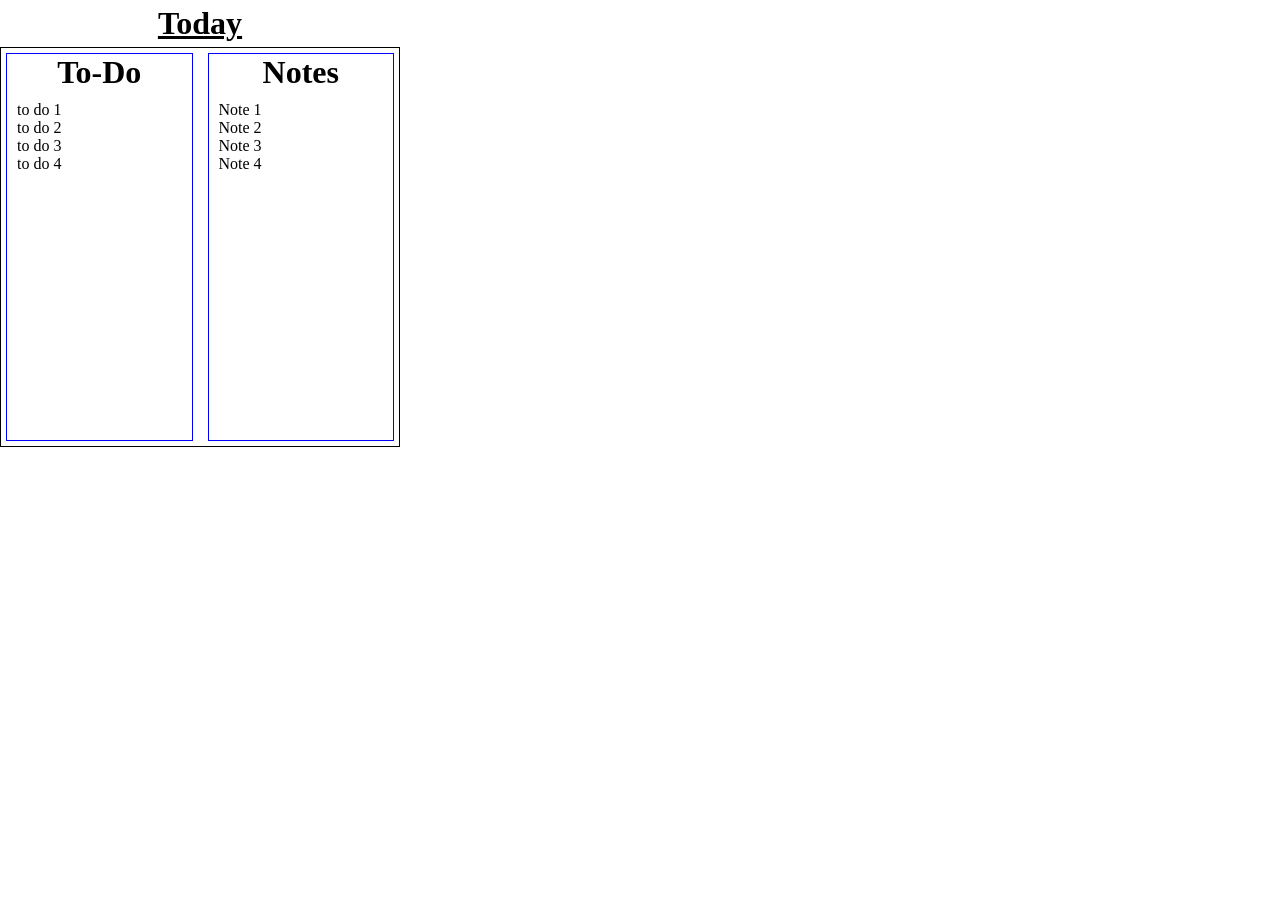
==== index.html @ 55b08985 "Added the basic flat design" ====
<!DOCTYPE html>
<html lang="en">
<head>
    <meta charset="UTF-8">
    <meta http-equiv="X-UA-Compatible" content="IE=edge">
    <meta name="viewport" content="width=device-width, initial-scale=1.0">
    <link rel="stylesheet" href="styles.css">
    <title>Today</title>
</head>
<body>
    <h1 class="title">Today</h1>
      <div class="container">

        <div class="col-1">
          <h1>To-Do</h1>
          <ul>
              <li>to do 1</li>
              <li>to do 2</li>
              <li>to do 3</li>
              <li>to do 4</li>
          </ul>
        </div>
        
        <div class="col-1">
          <h1>Notes</h1>
          <ul>
              <li>Note 1</li>
              <li>Note 2</li>
              <li>Note 3</li>
              <li>Note 4</li>
          </ul>
        </div>
        
      </div>
</body>
</html>
---- styles.css ----
* {
    margin: 0;
    padding: 0;
    box-sizing: border-box;
}

.title {
    text-align: center;
    max-width: 400px;
    margin: 5px 0;
    text-decoration: underline;
}

.container {
    display: flex;
    max-width: 400px;
    text-align: center;
    border: 1px solid black;
    min-height: 400px;
}

.col-1 {
    flex: 1;
    border: 1px solid blue;
    margin: 5px;
}

ul {
    text-align: left;
    margin: 10px;
    list-style-type: none;
}

.col-1:first-child {
    margin-right: 10px;
}
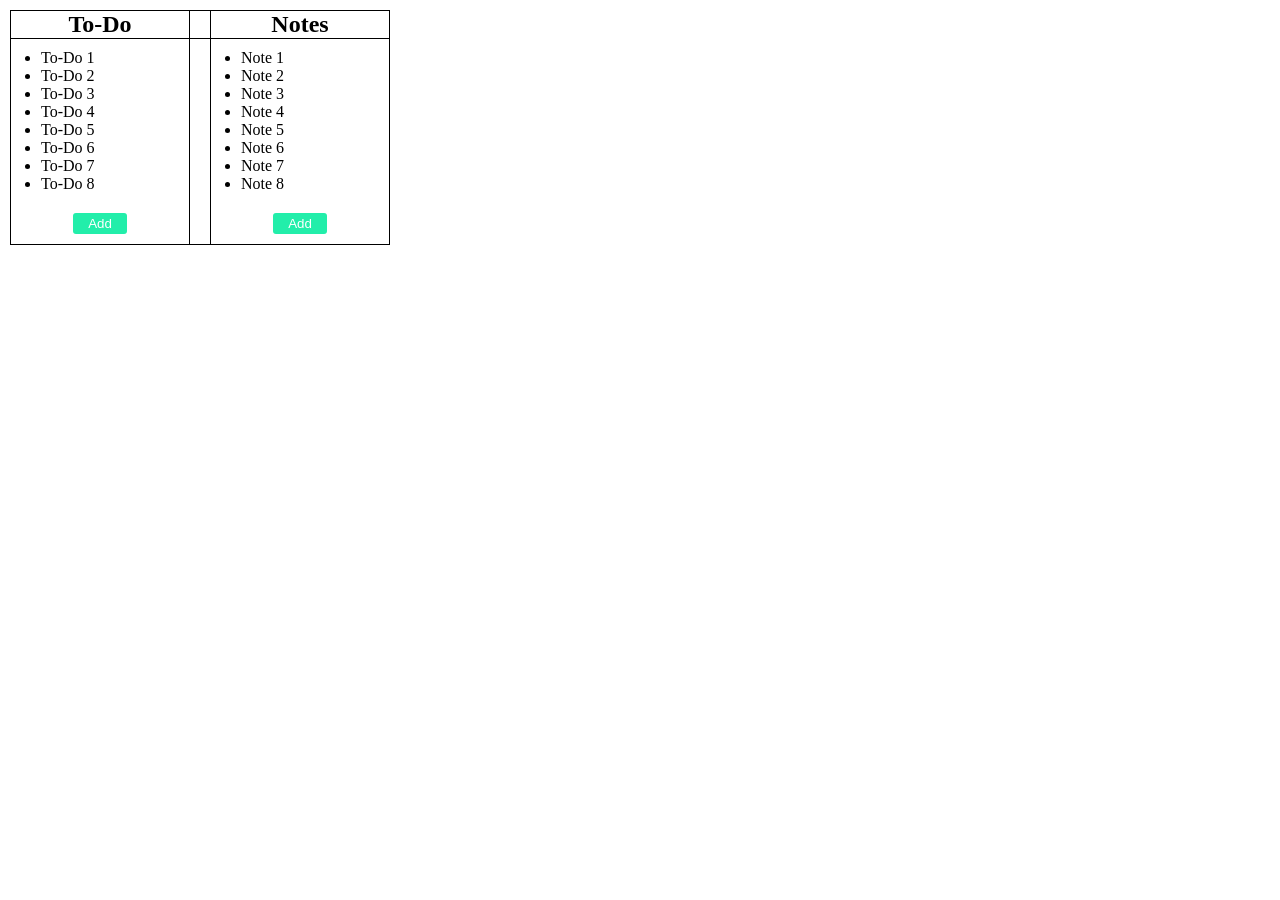
==== commit 50a1bf20: "First rendition" ====
--- a/index.html
+++ b/index.html
@@ -1,5 +1,6 @@
 <!DOCTYPE html>
 <html lang="en">
+
 <head>
     <meta charset="UTF-8">
     <meta http-equiv="X-UA-Compatible" content="IE=edge">
@@ -7,30 +8,48 @@
     <link rel="stylesheet" href="styles.css">
     <title>Today</title>
 </head>
+
 <body>
-    <h1 class="title">Today</h1>
-      <div class="container">
+    <section class="whole">
+        <div class='container1'>
+            <div class="col1 rightborder1">
+                <h1>To-Do</h1>
+            </div>
+            <div class="col1 leftborder1">
+                <h1>Notes</h1>
+            </div>
+        </div>
 
-        <div class="col-1">
-          <h1>To-Do</h1>
-          <ul>
-              <li>to do 1</li>
-              <li>to do 2</li>
-              <li>to do 3</li>
-              <li>to do 4</li>
-          </ul>
+        <div class="container2">
+            <div class="col2 rightborder2">
+                <ul>
+                    <li>To-Do 1</li>
+                    <li>To-Do 2</li>
+                    <li>To-Do 3</li>
+                    <li>To-Do 4</li>
+                    <li>To-Do 5</li>
+                    <li>To-Do 6</li>
+                    <li>To-Do 7</li>
+                    <li>To-Do 8</li>
+                </ul>
+                <button>Add</button>
+            </div>
+
+            <div class="col2 leftborder2">
+                <ul>
+                    <li>Note 1</li>
+                    <li>Note 2</li>
+                    <li>Note 3</li>
+                    <li>Note 4</li>
+                    <li>Note 5</li>
+                    <li>Note 6</li>
+                    <li>Note 7</li>
+                    <li>Note 8</li>
+                </ul>
+                <button>Add</button>
+            </div>
         </div>
-        
-        <div class="col-1">
-          <h1>Notes</h1>
-          <ul>
-              <li>Note 1</li>
-              <li>Note 2</li>
-              <li>Note 3</li>
-              <li>Note 4</li>
-          </ul>
-        </div>
-        
-      </div>
+    </section>
 </body>
+
 </html>
--- a/styles.css
+++ b/styles.css
@@ -4,34 +4,57 @@
     box-sizing: border-box;
 }
 
-.title {
-    text-align: center;
+body {
     max-width: 400px;
-    margin: 5px 0;
-    text-decoration: underline;
 }
 
-.container {
+.whole {
+    margin: 10px;
+}
+
+.container1 {
     display: flex;
     max-width: 400px;
+    height: auto;
     text-align: center;
     border: 1px solid black;
-    min-height: 400px;
+    border-bottom: none;
 }
 
-.col-1 {
+
+.col1, .col2 {
     flex: 1;
-    border: 1px solid blue;
-    margin: 5px;
+}
+
+.col1:first-child, .col2:first-child {
+    margin-right: 20px;;
+}
+
+.rightborder1, .rightborder2 {
+    border-right: 1px solid black;
+}
+.leftborder1, .leftborder2 {
+    border-left: 1px solid black;
+}
+
+.container2 {
+    display: flex;
+    max-width: 400px;
+    height: auto;
+    text-align: center;
+    border: 1px solid black;
 }
 
 ul {
+    margin: 10px 0 10px 30px;
     text-align: left;
-    margin: 10px;
-    list-style-type: none;
 }
 
-.col-1:first-child {
-    margin-right: 10px;
-}
-
+button {
+    margin: 10px 0;
+    padding: 3px 15px;
+    background-color: rgb(34, 238, 170);
+    color: white;
+    border: none;
+    border-radius: 3px;
+}
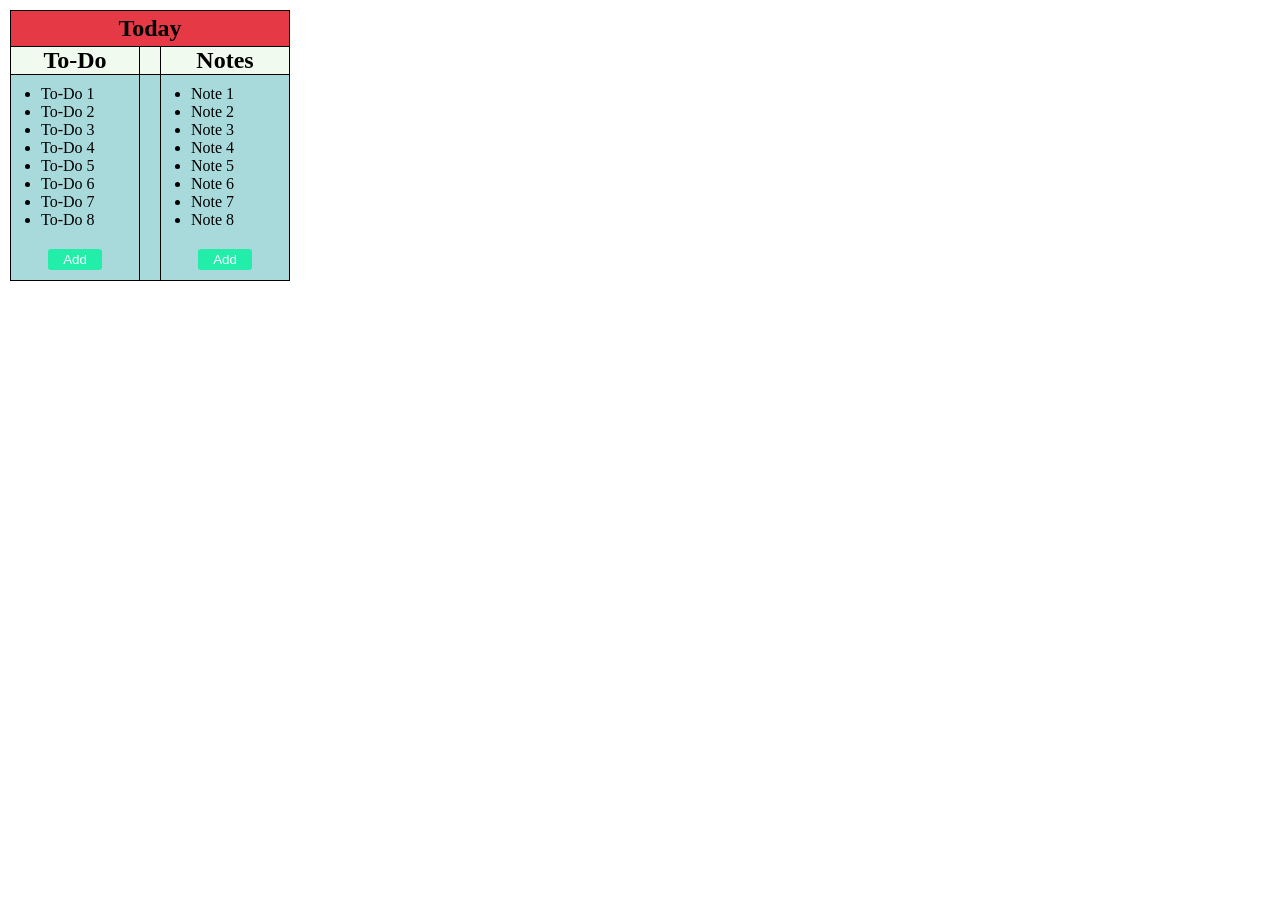
==== commit 2ec0f54b: "Color Change" ====
--- a/index.html
+++ b/index.html
@@ -11,6 +11,9 @@
 
 <body>
     <section class="whole">
+        <div class='title'>
+            <h1>Today</h1>
+        </div>
         <div class='container1'>
             <div class="col1 rightborder1">
                 <h1>To-Do</h1>
--- a/styles.css
+++ b/styles.css
@@ -5,20 +5,29 @@
 }
 
 body {
-    max-width: 400px;
+    max-width: 300px;
 }
 
 .whole {
     margin: 10px;
 }
 
+.title {
+    text-align: center;
+    border: 1px solid black;
+    border-bottom: none;
+    padding: 4px 0;
+    background-color: #e63946;
+}
+
 .container1 {
     display: flex;
-    max-width: 400px;
+    max-width: 300px;
     height: auto;
     text-align: center;
     border: 1px solid black;
     border-bottom: none;
+    background-color: #f1faee;
 }
 
 
@@ -39,10 +48,11 @@
 
 .container2 {
     display: flex;
-    max-width: 400px;
+    max-width: 300px;
     height: auto;
     text-align: center;
     border: 1px solid black;
+    background-color: #a8dadc;
 }
 
 ul {
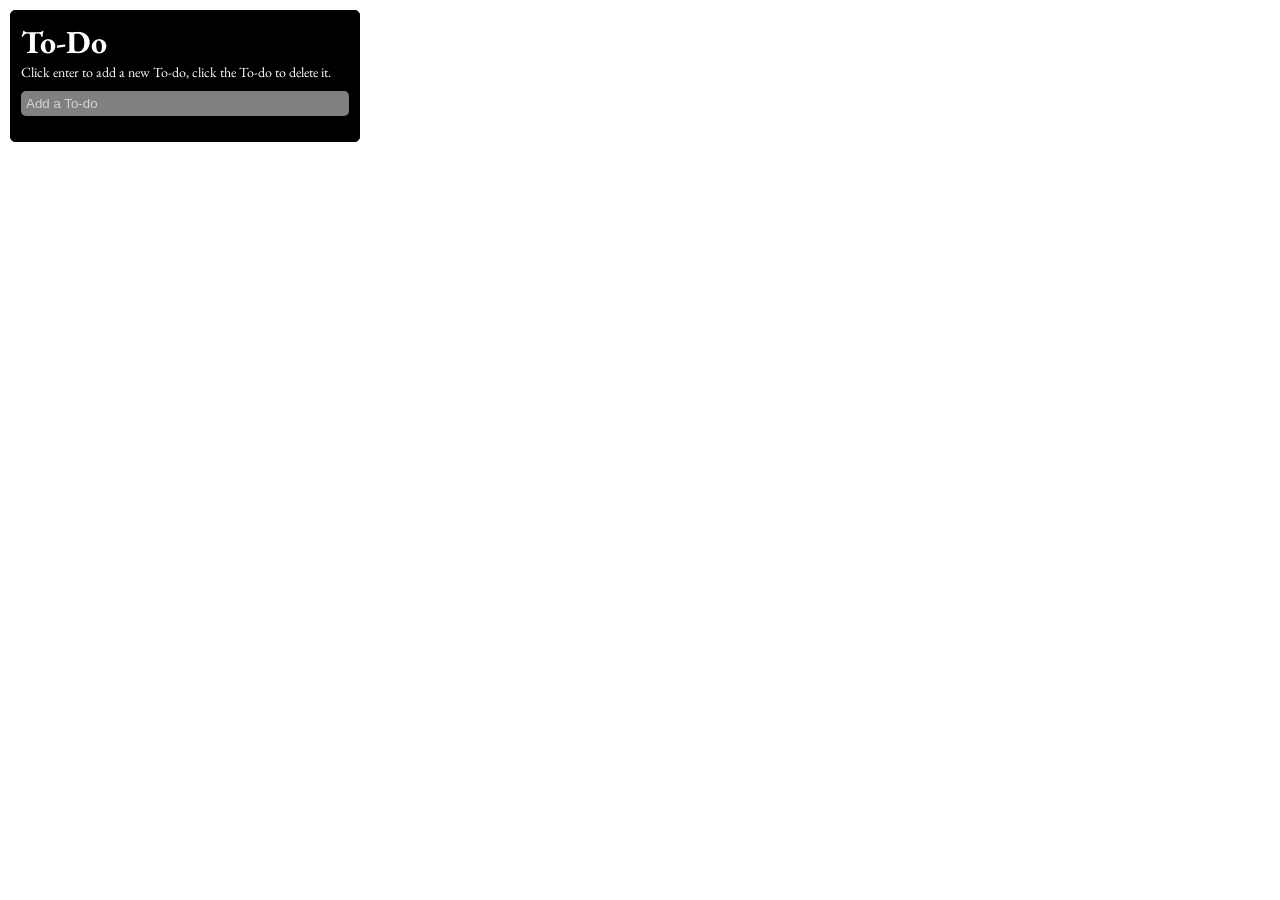
==== commit 0149f918: "added functionality" ====
--- a/index.html
+++ b/index.html
@@ -5,54 +5,30 @@
     <meta charset="UTF-8">
     <meta http-equiv="X-UA-Compatible" content="IE=edge">
     <meta name="viewport" content="width=device-width, initial-scale=1.0">
+    <link rel="stylesheet" href="https://pro.fontawesome.com/releases/v5.10.0/css/all.css"
+        integrity="sha384-AYmEC3Yw5cVb3ZcuHtOA93w35dYTsvhLPVnYs9eStHfGJvOvKxVfELGroGkvsg+p" crossorigin="anonymous" />
     <link rel="stylesheet" href="styles.css">
+    <link href="https://fonts.googleapis.com/css2?family=EB+Garamond:ital@0;1&display=swap" rel="stylesheet">
     <title>Today</title>
 </head>
 
 <body>
-    <section class="whole">
-        <div class='title'>
-            <h1>Today</h1>
+
+    <div class="container">
+        <div class="top">
+            <h1>To-Do</h1>
+            <p>Click enter to add a new To-do, click the To-do to delete it.</p>
+            <input id='input' type="text" placeholder="Add a To-do">
         </div>
-        <div class='container1'>
-            <div class="col1 rightborder1">
-                <h1>To-Do</h1>
-            </div>
-            <div class="col1 leftborder1">
-                <h1>Notes</h1>
-            </div>
+        <div class="bottom">
+            <ul id='ul'>
+
+            </ul>
         </div>
+    </div>
 
-        <div class="container2">
-            <div class="col2 rightborder2">
-                <ul>
-                    <li>To-Do 1</li>
-                    <li>To-Do 2</li>
-                    <li>To-Do 3</li>
-                    <li>To-Do 4</li>
-                    <li>To-Do 5</li>
-                    <li>To-Do 6</li>
-                    <li>To-Do 7</li>
-                    <li>To-Do 8</li>
-                </ul>
-                <button>Add</button>
-            </div>
 
-            <div class="col2 leftborder2">
-                <ul>
-                    <li>Note 1</li>
-                    <li>Note 2</li>
-                    <li>Note 3</li>
-                    <li>Note 4</li>
-                    <li>Note 5</li>
-                    <li>Note 6</li>
-                    <li>Note 7</li>
-                    <li>Note 8</li>
-                </ul>
-                <button>Add</button>
-            </div>
-        </div>
-    </section>
+    <script src='app.js'></script>
 </body>
 
 </html>
--- a/styles.css
+++ b/styles.css
@@ -5,66 +5,75 @@
 }
 
 body {
-    max-width: 300px;
+    font-family: 'EB Garamond', serif;
 }
 
-.whole {
+.container {
+    width: 350px;
+    border: 1px solid black;
+    background-color: black;
+    color: white;
+    border-radius: 5px;
+    margin: 10px;
+    display: inline-block;
+}
+
+.top {
     margin: 10px;
 }
 
-.title {
-    text-align: center;
-    border: 1px solid black;
-    border-bottom: none;
-    padding: 4px 0;
-    background-color: #e63946;
-}
-
-.container1 {
-    display: flex;
-    max-width: 300px;
-    height: auto;
-    text-align: center;
-    border: 1px solid black;
-    border-bottom: none;
-    background-color: #f1faee;
+.top p {
+    font-size: 14px;
 }
 
 
-.col1, .col2 {
-    flex: 1;
+.top input {
+    margin: 10px 0;
+    width: 100%;
+    padding: 5px;
+    border-radius: 5px;
+    border: none;
+    background-color: gray;
+    color: white;
 }
 
-.col1:first-child, .col2:first-child {
-    margin-right: 20px;;
+input::placeholder {
+    color: rgb(211, 211, 211);
 }
 
-.rightborder1, .rightborder2 {
-    border-right: 1px solid black;
-}
-.leftborder1, .leftborder2 {
-    border-left: 1px solid black;
+.top button {
+    padding: 5px 20px;
+    border: none;
+    border-radius: 3px;
 }
 
-.container2 {
-    display: flex;
-    max-width: 300px;
-    height: auto;
-    text-align: center;
-    border: 1px solid black;
-    background-color: #a8dadc;
+.bottom {
+    margin: 15px 10px;
+    border-radius: 3px;
+    background-color: gray;
 }
 
-ul {
-    margin: 10px 0 10px 30px;
-    text-align: left;
+.bottom ul {
+    list-style-type: none;
 }
 
-button {
-    margin: 10px 0;
-    padding: 3px 15px;
-    background-color: rgb(34, 238, 170);
-    color: white;
-    border: none;
-    border-radius: 3px;
+.bottom li {
+    padding: 20px 0;
+    border-bottom: 1px solid black;
+    margin: 0 30px;
+    border-color: rgb(199, 199, 199);
+}
+
+.bottom li:last-child {
+    border-bottom: none;
+}
+
+.liStyle:hover {
+    background-color: rgb(119, 119, 119);
+    cursor: pointer;
+}
+
+.bottom button {
+    background-color: red;
+    margin-left: 180px;
 }
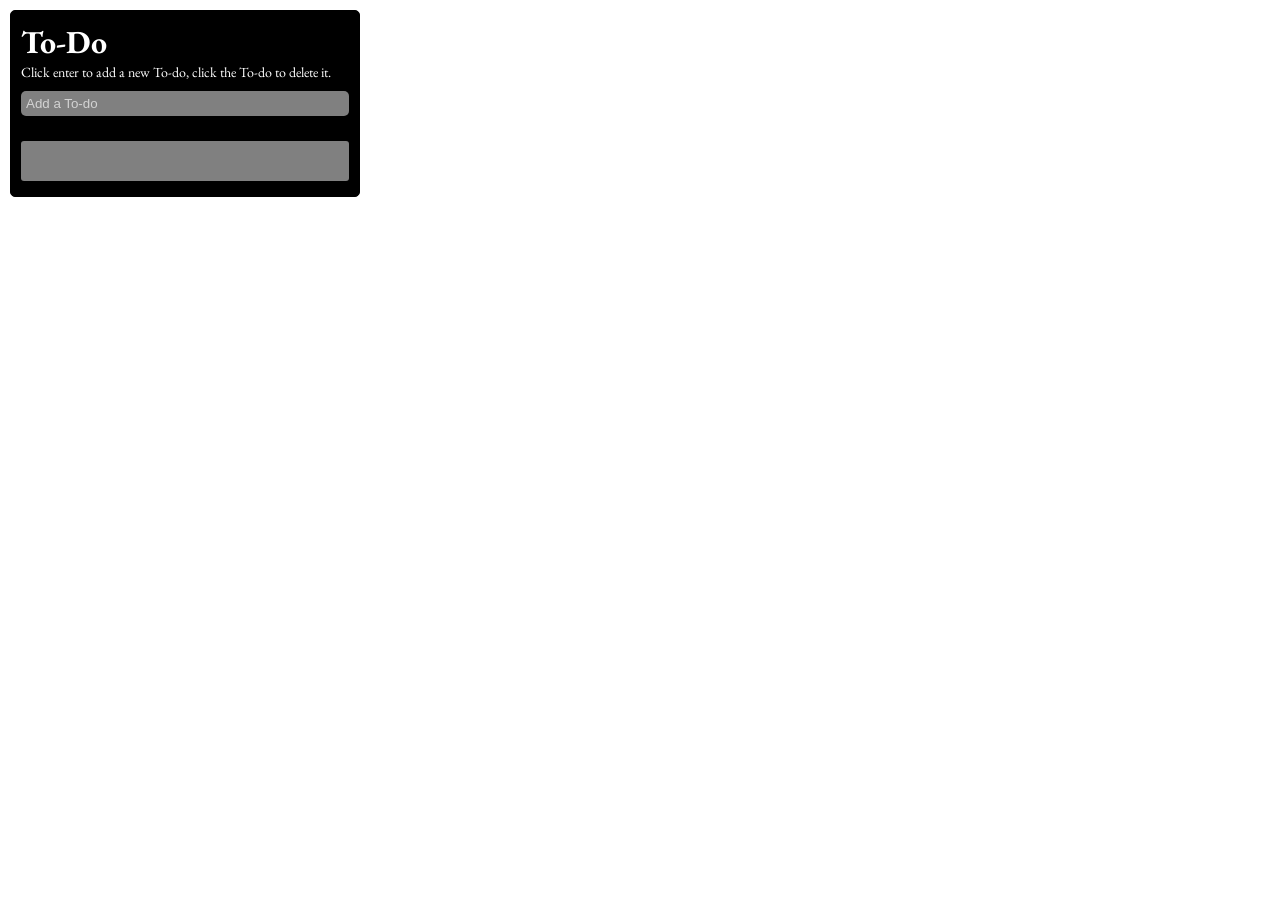
==== commit 4a552874: "value" ====
--- a/index.html
+++ b/index.html
@@ -22,7 +22,7 @@
         </div>
         <div class="bottom">
             <ul id='ul'>
-
+                <li></li>
             </ul>
         </div>
     </div>
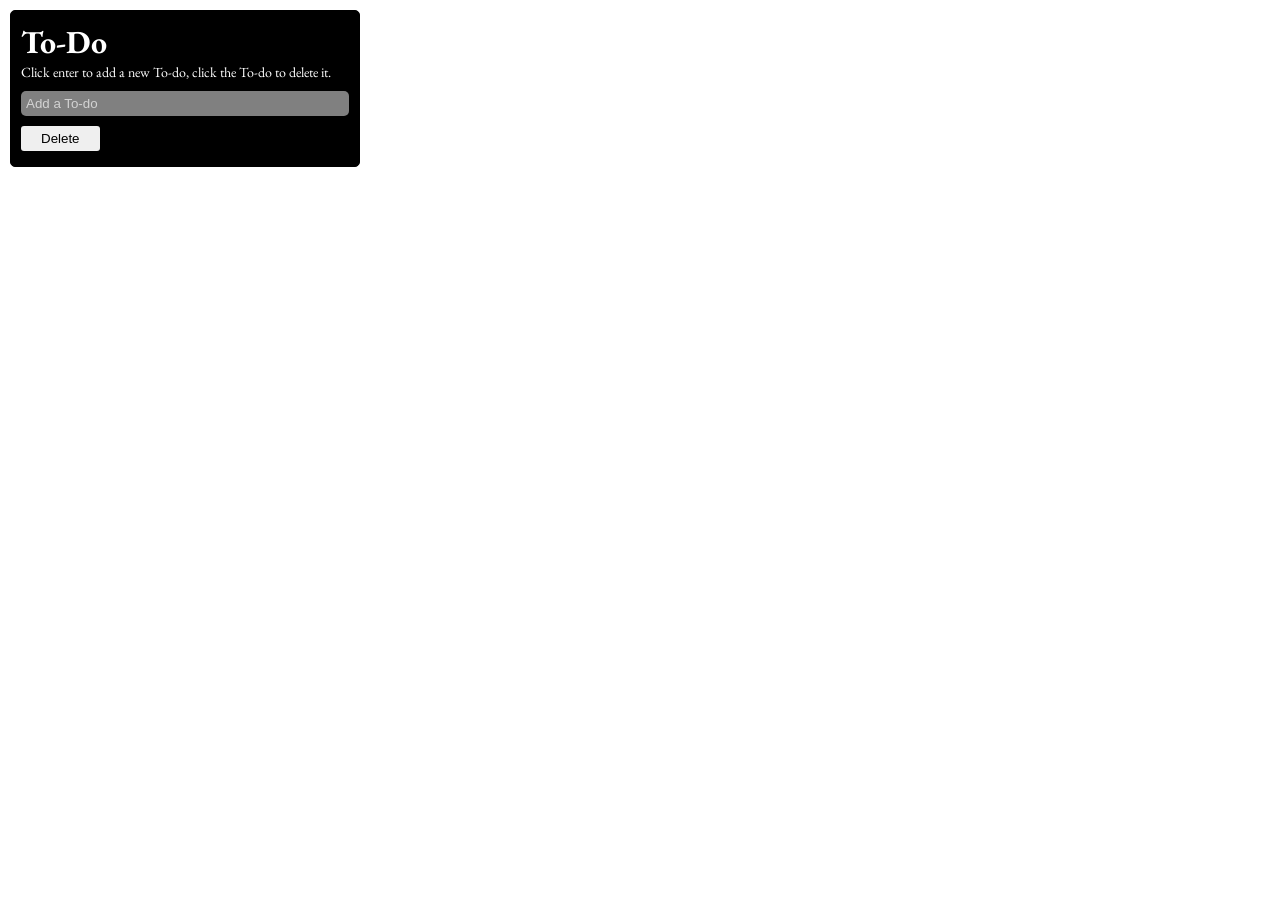
==== commit a25c1c2f: "value" ====
--- a/index.html
+++ b/index.html
@@ -19,10 +19,10 @@
             <h1>To-Do</h1>
             <p>Click enter to add a new To-do, click the To-do to delete it.</p>
             <input id='input' type="text" placeholder="Add a To-do">
+            <button id="del">Delete</button>
         </div>
         <div class="bottom">
             <ul id='ul'>
-                <li></li>
             </ul>
         </div>
     </div>
--- a/styles.css
+++ b/styles.css
@@ -58,6 +58,7 @@
 }
 
 .bottom li {
+    font-size: 14px;
     padding: 20px 0;
     border-bottom: 1px solid black;
     margin: 0 30px;
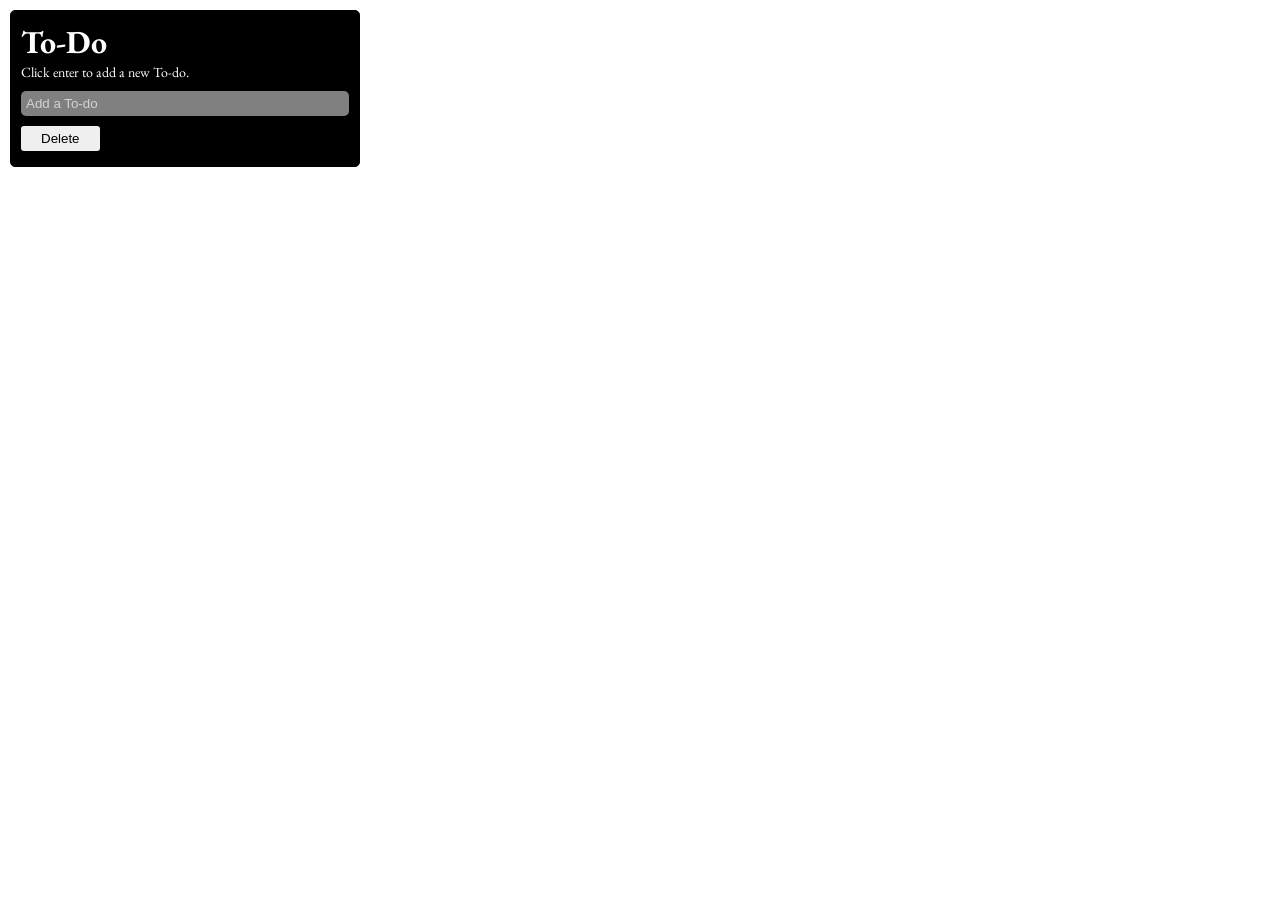
==== commit 63a0f605: "Value" ====
--- a/index.html
+++ b/index.html
@@ -17,7 +17,7 @@
     <div class="container">
         <div class="top">
             <h1>To-Do</h1>
-            <p>Click enter to add a new To-do, click the To-do to delete it.</p>
+            <p>Click enter to add a new To-do.</p>
             <input id='input' type="text" placeholder="Add a To-do">
             <button id="del">Delete</button>
         </div>
